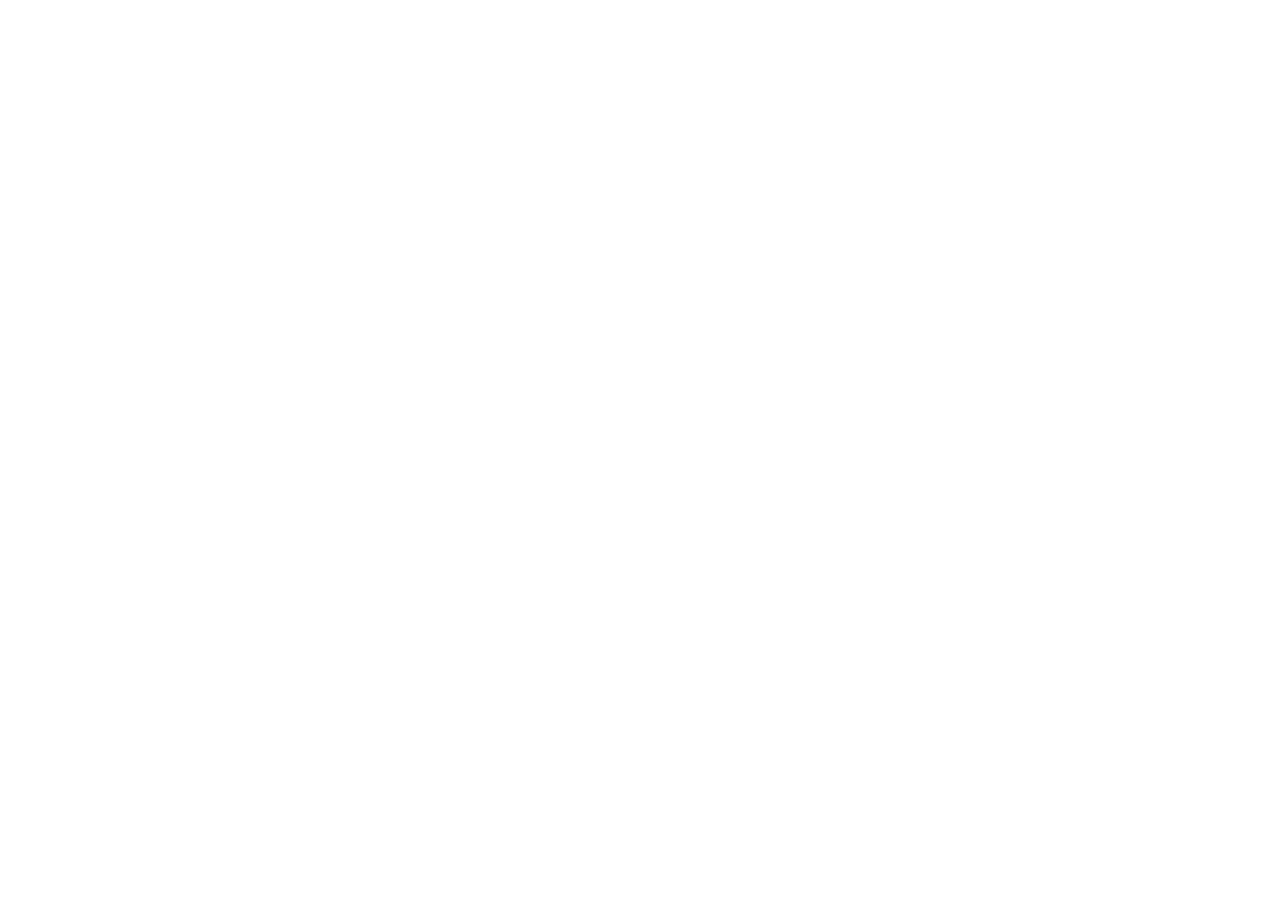
==== sales.html @ b1194a91 "lab06" ====
<!DOCTYPE html>
<html lang="en">
<head>
    <meta charset="UTF-8">
    <meta http-equiv="X-UA-Compatible" content="IE=edge">
    <meta name="viewport" content="width=device-width, initial-scale=1.0">
    <title>Document</title>
</head>
<body>
    <script src="app.js"></script>
</body>
</html>
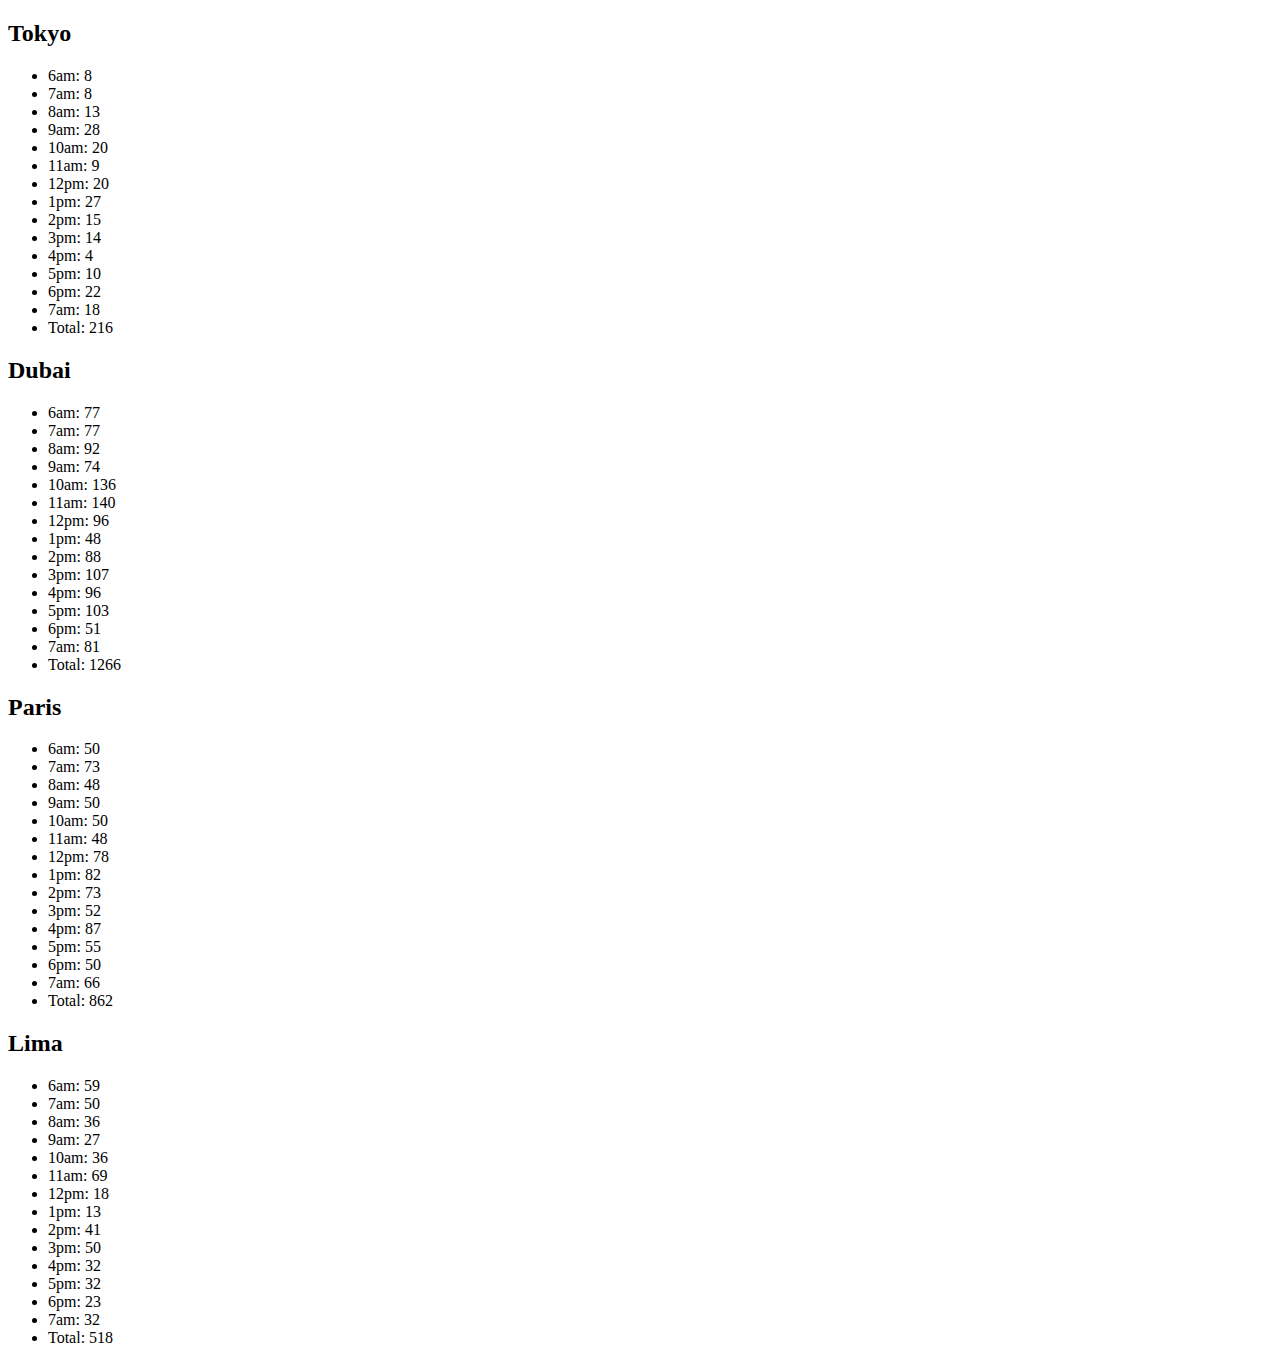
==== commit db7f9b57: "lab05branch" ====
--- a/sales.html
+++ b/sales.html
@@ -7,6 +7,7 @@
     <title>Document</title>
 </head>
 <body>
+    <article id= 'list'></article>
     <script src="app.js"></script>
 </body>
 </html>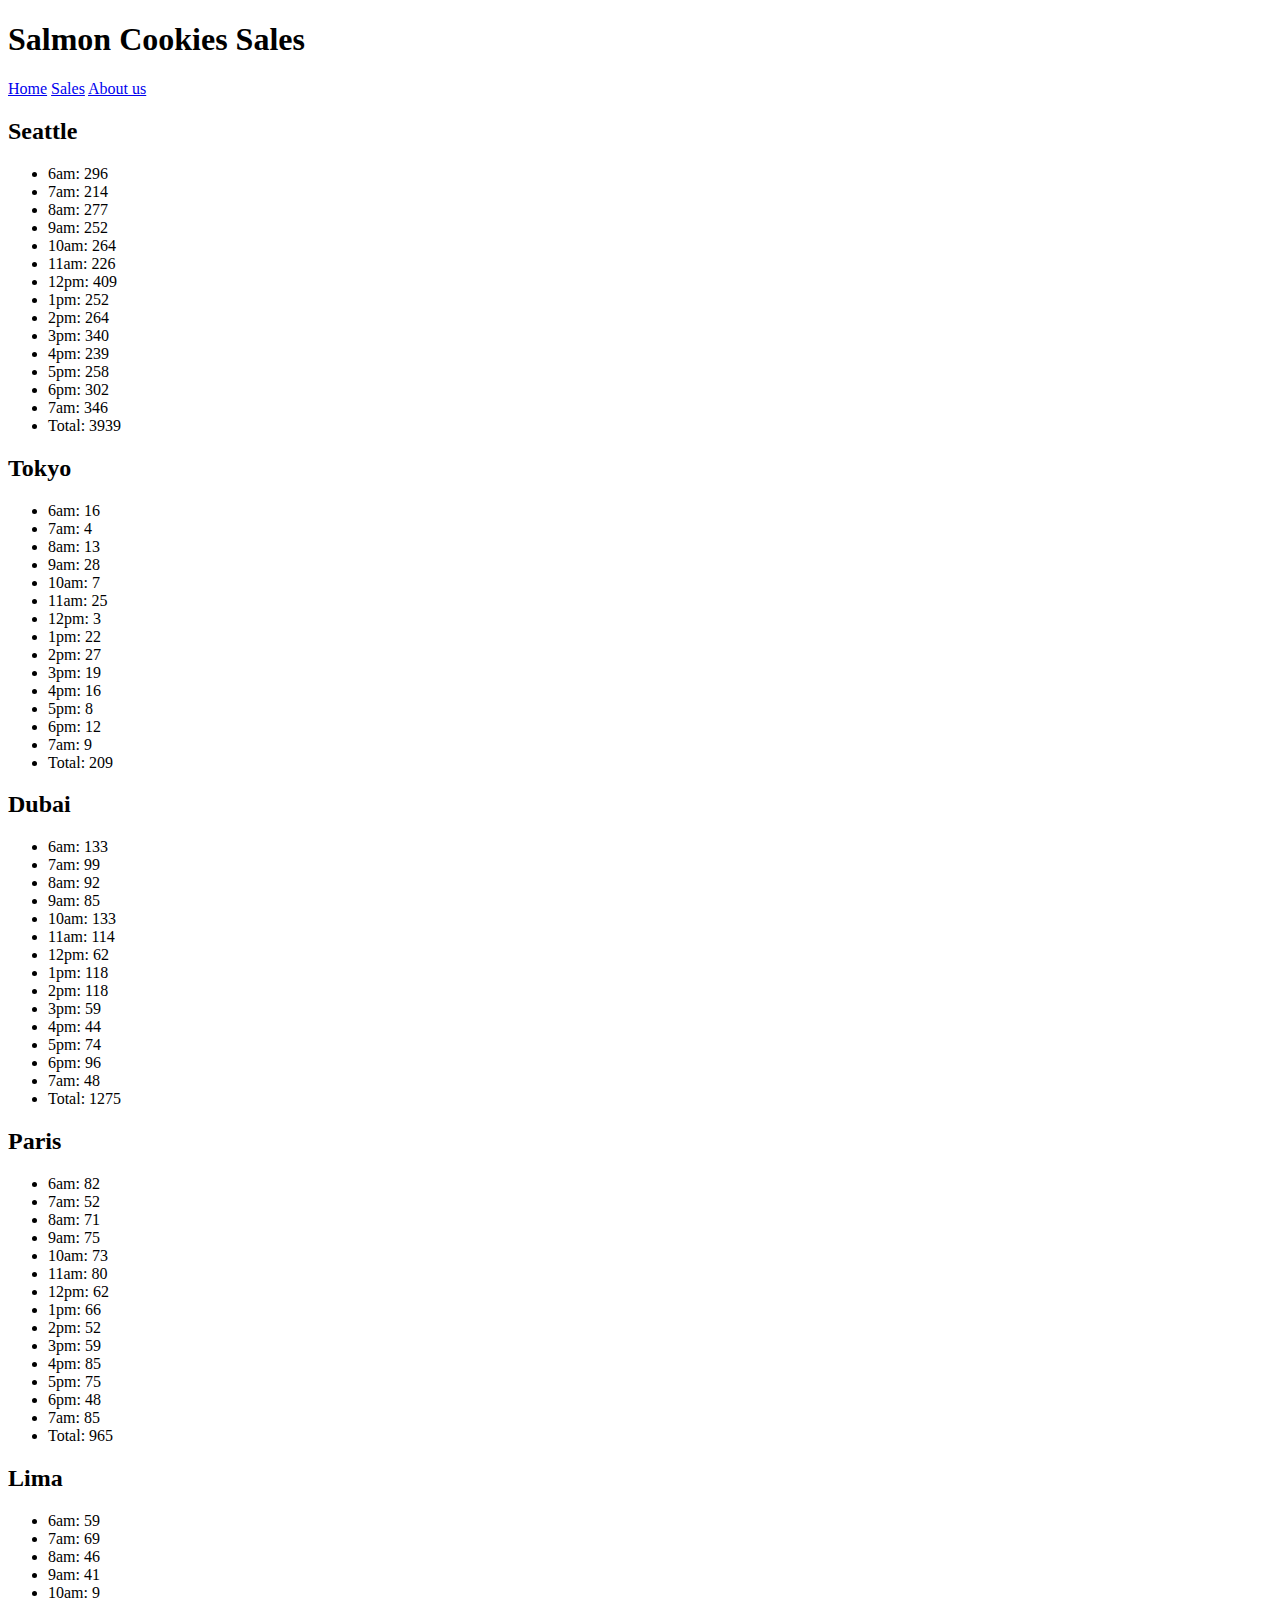
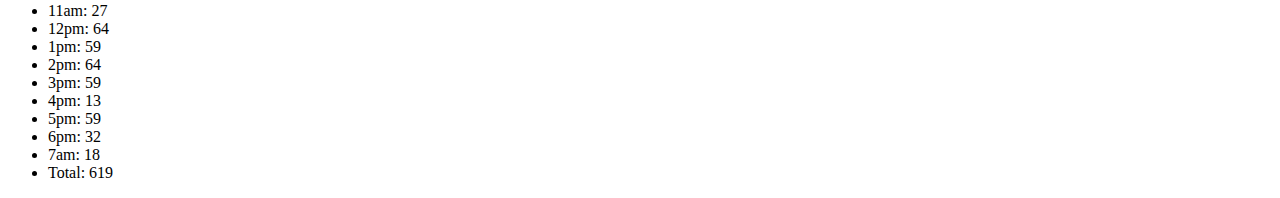
==== commit 3b04aba3: "add .gitignore and .eslinyrc.json" ====
--- a/sales.html
+++ b/sales.html
@@ -7,6 +7,10 @@
     <title>Document</title>
 </head>
 <body>
+    <h1>Salmon Cookies Sales</h1>
+    <a href="index.html">Home</a>
+    <a href="sales.html">Sales</a>
+    <a href="#">About us</a>
     <article id= 'list'></article>
     <script src="app.js"></script>
 </body>
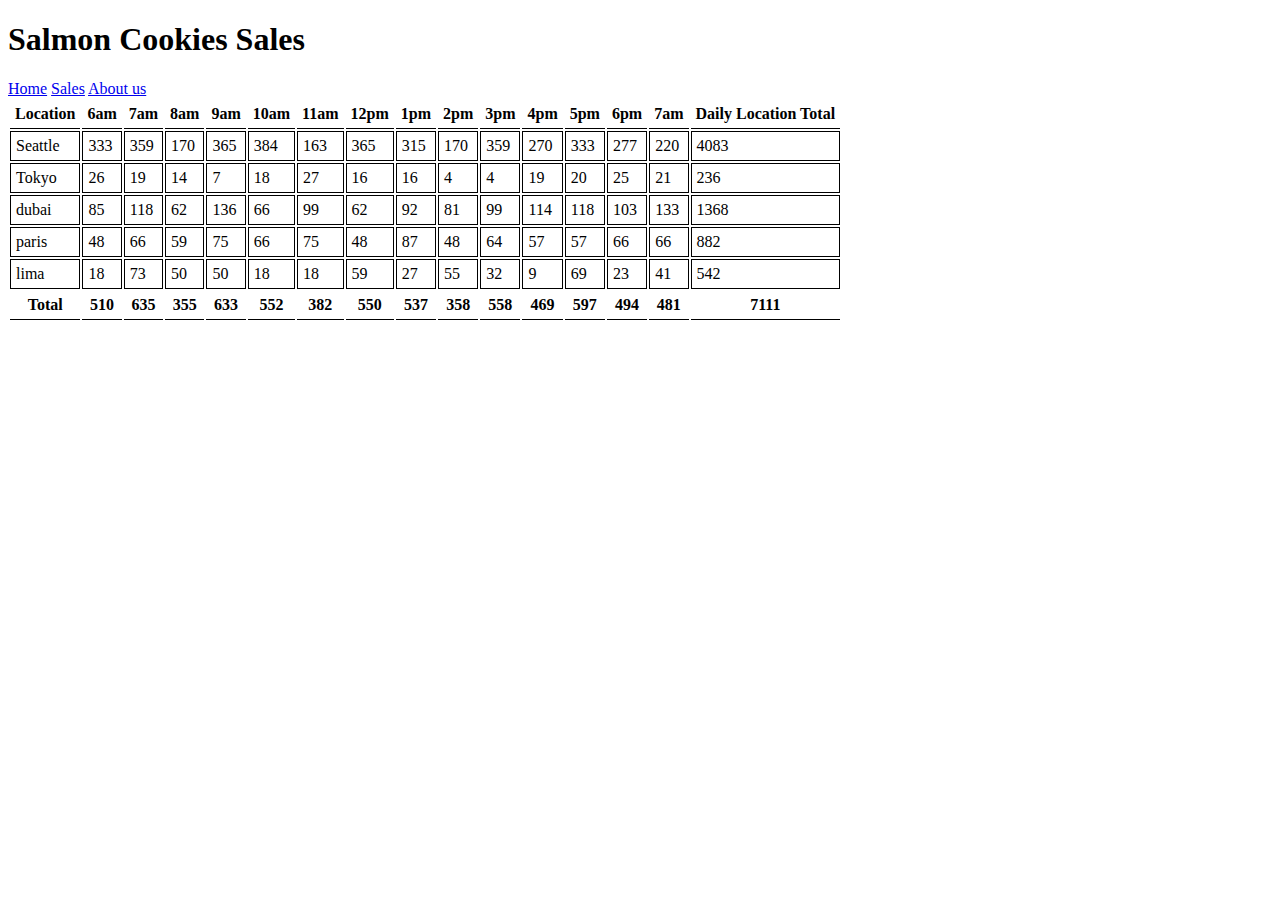
==== commit abf4127c: "lab05 solved" ====
--- a/sales.html
+++ b/sales.html
@@ -1,17 +1,31 @@
 <!DOCTYPE html>
 <html lang="en">
+
 <head>
     <meta charset="UTF-8">
     <meta http-equiv="X-UA-Compatible" content="IE=edge">
     <meta name="viewport" content="width=device-width, initial-scale=1.0">
     <title>Document</title>
+    <style>
+        td {
+            border: 1px solid black;
+            
+            padding: 5px;
+        }
+        th{
+            border-bottom: 1px solid black;
+            padding: 5px;
+        }
+    </style>
 </head>
+
 <body>
     <h1>Salmon Cookies Sales</h1>
     <a href="index.html">Home</a>
     <a href="sales.html">Sales</a>
     <a href="#">About us</a>
-    <article id= 'list'></article>
+    <article id='list'></article>
     <script src="app.js"></script>
 </body>
+
 </html>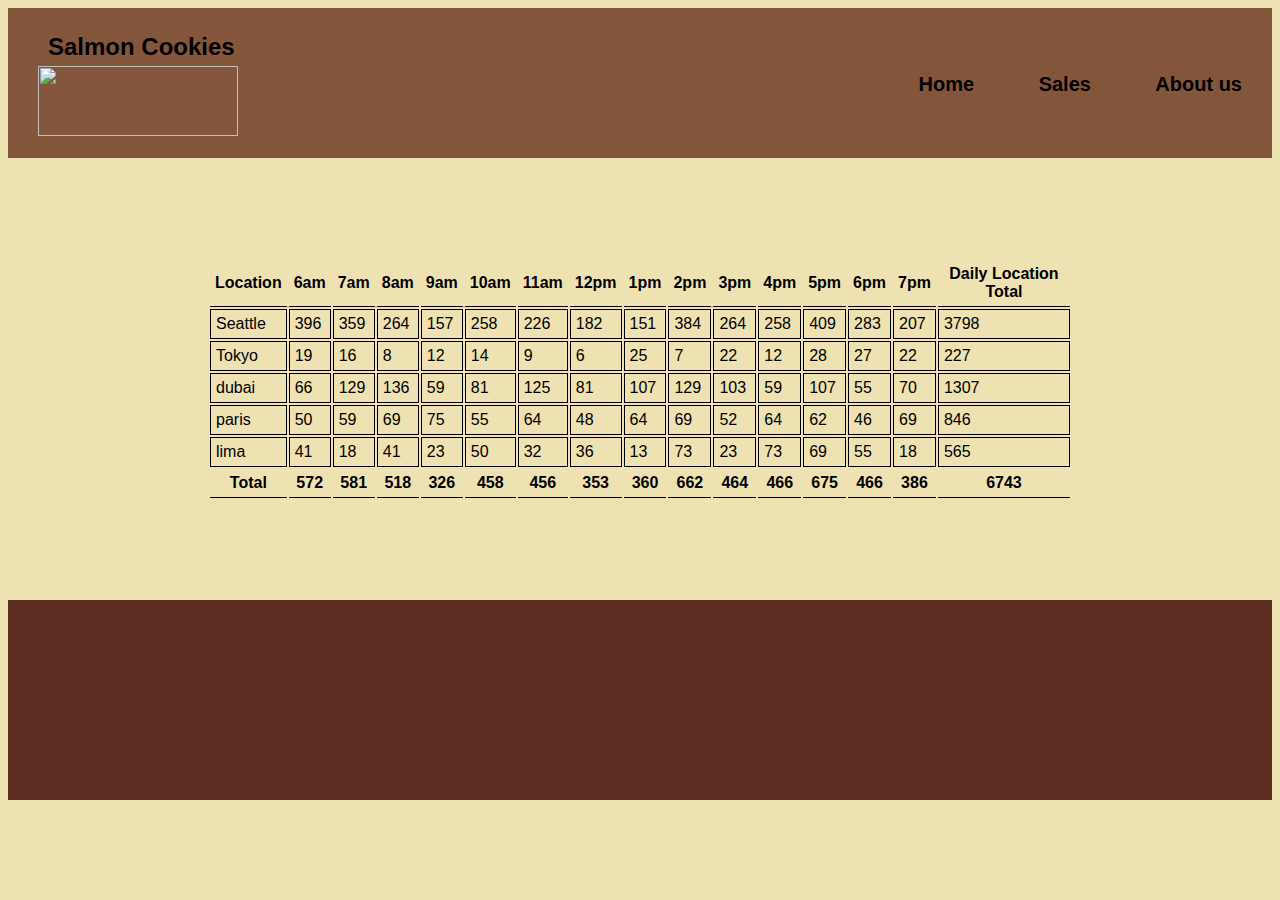
==== commit 50291009: "styling" ====
--- a/sales.html
+++ b/sales.html
@@ -17,15 +17,27 @@
             padding: 5px;
         }
     </style>
+    <link rel="stylesheet" href="style.css">
 </head>
 
 <body>
-    <h1>Salmon Cookies Sales</h1>
-    <a href="index.html">Home</a>
-    <a href="sales.html">Sales</a>
-    <a href="#">About us</a>
+    <header>
+        <div id="_Clogo">
+            <h1>Salmon Cookies</h1>
+            <img src="https://raw.githubusercontent.com/LTUC/amman-201d32/main/class-08/lab-b/assets/salmon.png" alt=""
+                id="logo">
+        </div>
+        <nav>
+            <a href="index.html">Home</a>
+            <a href="sales.html">Sales</a>
+            <a href="#">About us</a>
+        </nav>
+
+    </header>
+    
     <article id='list'></article>
     <script src="app.js"></script>
+    <footer></footer>
 </body>
 
 </html>--- a/style.css
+++ b/style.css
@@ -0,0 +1,84 @@
+*{
+    box-sizing: border-box;
+    font-family: 'Roboto', sans-serif;
+}
+body{
+    background-color: #EFE2B2;
+}
+header{
+    background-color: #84563C;
+    height: 150px;
+}
+#logo {
+    width: 200px;
+    height: 70px;
+}
+h1{
+    margin: 0 15px ;
+    font-family: 'Roboto', sans-serif;
+    font-size:x-large;
+    font-weight: bolder;
+    width: 200px;
+}
+#_Clogo{
+    margin: 25px;
+    float: left;
+}
+nav{
+    margin:  65px  0;
+    float: right;
+    
+    
+}
+nav a{
+    font-family: 'Roboto', sans-serif;
+    font-weight: bold;
+    font-size: 20px;
+    text-decoration: none;
+    padding: 30px;
+    color: black;
+}
+h3{
+    text-align: center;
+    font-size: 25px;
+    font-weight: bold;
+    margin: 25px 0;
+}
+h5{
+    text-align: center;
+}
+
+main{
+    font-size:  25px;
+    clear: both;
+}
+img{
+    max-width: 250px;
+    display: inline-block;
+    vertical-align: middle;
+    margin: 5px;
+    
+}
+section{
+  
+    margin:0 90px;
+    overflow-x: scroll;
+    white-space: nowrap;
+}
+h4{
+    font-size: 25px;
+    font-weight: bolder;
+}
+footer{
+    background-color: #5A2C22;
+    height: 200px;
+    font-family: 'Roboto', sans-serif;
+    padding: 40px;
+    font-weight: bold;
+}
+table{
+    margin:100px 200px;
+}
+footer ul li{
+    line-height:  25px;
+}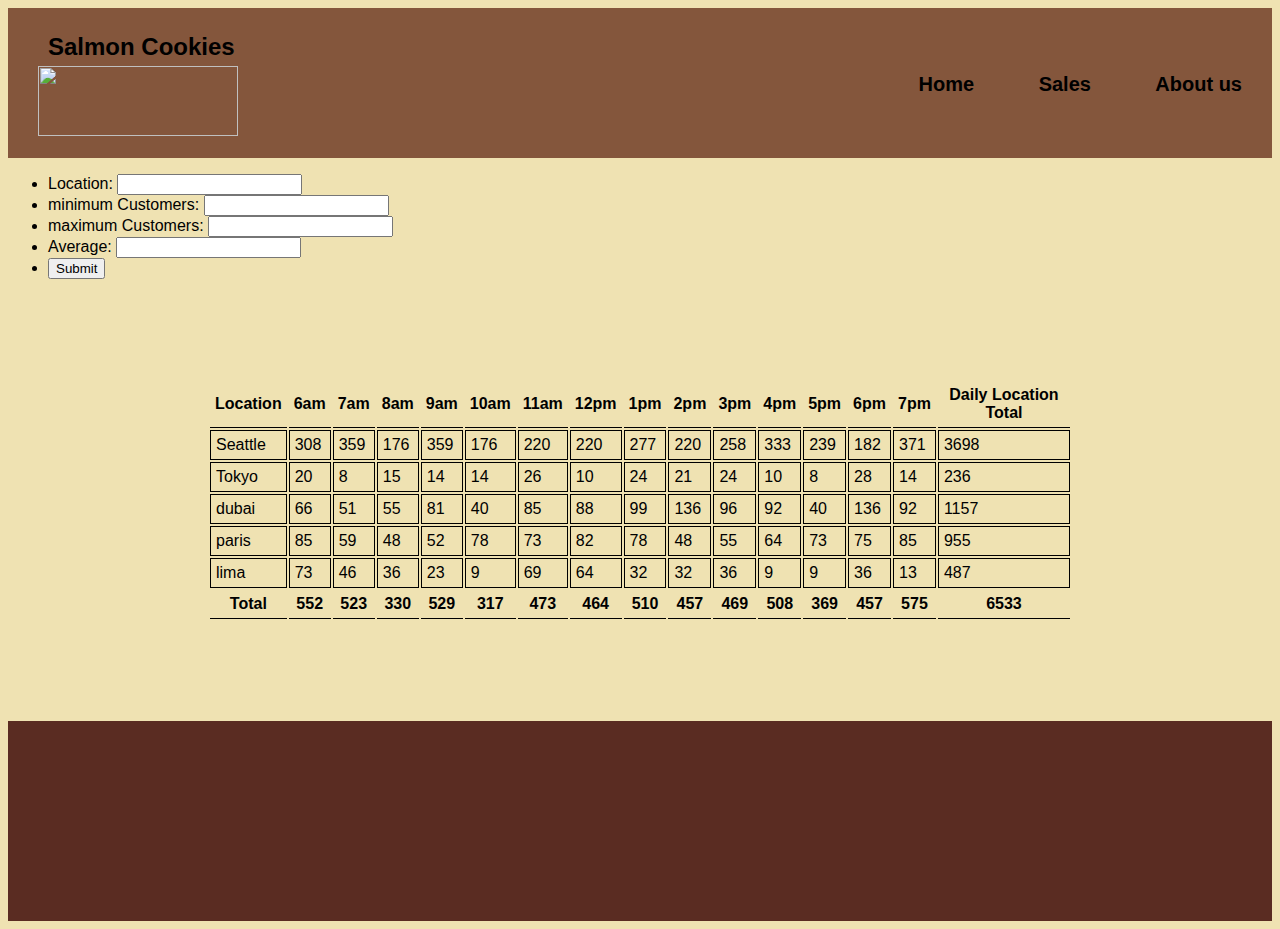
==== commit 02c0323d: "lab09 is done" ====
--- a/sales.html
+++ b/sales.html
@@ -34,6 +34,19 @@
         </nav>
 
     </header>
+    <form id="addLocation">
+        <ul>
+            <li><label for="name">Location:</label>
+                <input type="text" id="name" ></li>
+            <li><label for="min">minimum Customers:</label>
+                <input type="number" id="min"></li>
+            <li><label for="max">maximum Customers:</label>
+                <input type="number" id="max"></li>
+            <li><label for="avg">Average:</label>
+                <input type="number" step="any" id="avg"></li>
+                <li><input type="submit" id="submit"></li>
+                
+        </ul>
     
     <article id='list'></article>
     <script src="app.js"></script>
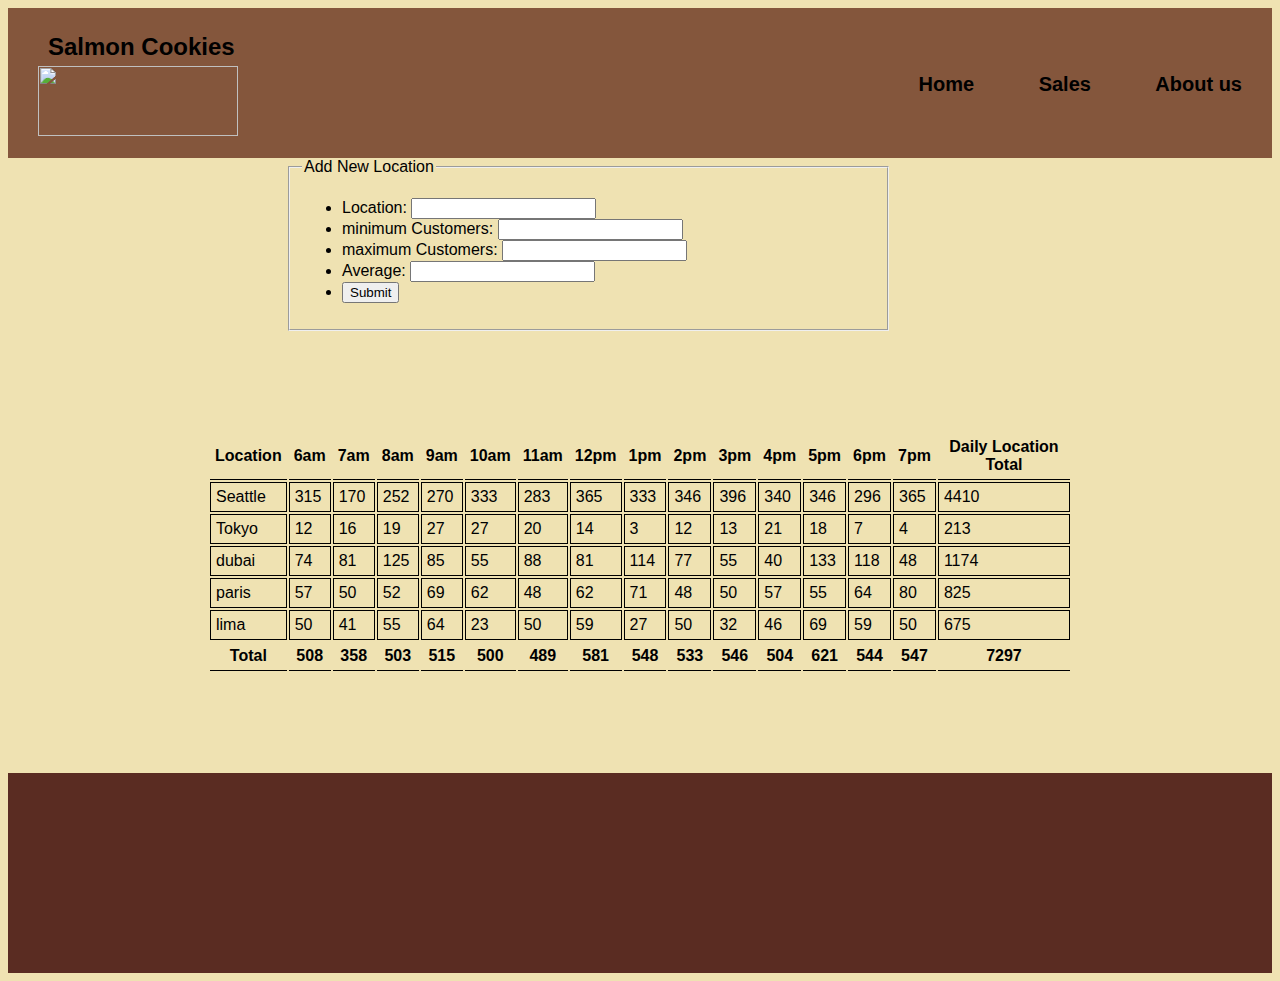
==== commit 1e45ff89: "add fieldset & legend" ====
--- a/sales.html
+++ b/sales.html
@@ -9,10 +9,11 @@
     <style>
         td {
             border: 1px solid black;
-            
+
             padding: 5px;
         }
-        th{
+
+        th {
             border-bottom: 1px solid black;
             padding: 5px;
         }
@@ -35,19 +36,26 @@
 
     </header>
     <form id="addLocation">
-        <ul>
-            <li><label for="name">Location:</label>
-                <input type="text" id="name" ></li>
-            <li><label for="min">minimum Customers:</label>
-                <input type="number" id="min"></li>
-            <li><label for="max">maximum Customers:</label>
-                <input type="number" id="max"></li>
-            <li><label for="avg">Average:</label>
-                <input type="number" step="any" id="avg"></li>
+        <fieldset>
+            <legend>Add New Location</legend>
+            <ul>
+                <li><label for="name">Location:</label>
+                    <input type="text" id="name">
+                </li>
+                <li><label for="min">minimum Customers:</label>
+                    <input type="number" id="min">
+                </li>
+                <li><label for="max">maximum Customers:</label>
+                    <input type="number" id="max">
+                </li>
+                <li><label for="avg">Average:</label>
+                    <input type="number" step="any" id="avg">
+                </li>
                 <li><input type="submit" id="submit"></li>
-                
-        </ul>
-    
+
+            </ul>
+        </fieldset>
+    </form>
     <article id='list'></article>
     <script src="app.js"></script>
     <footer></footer>
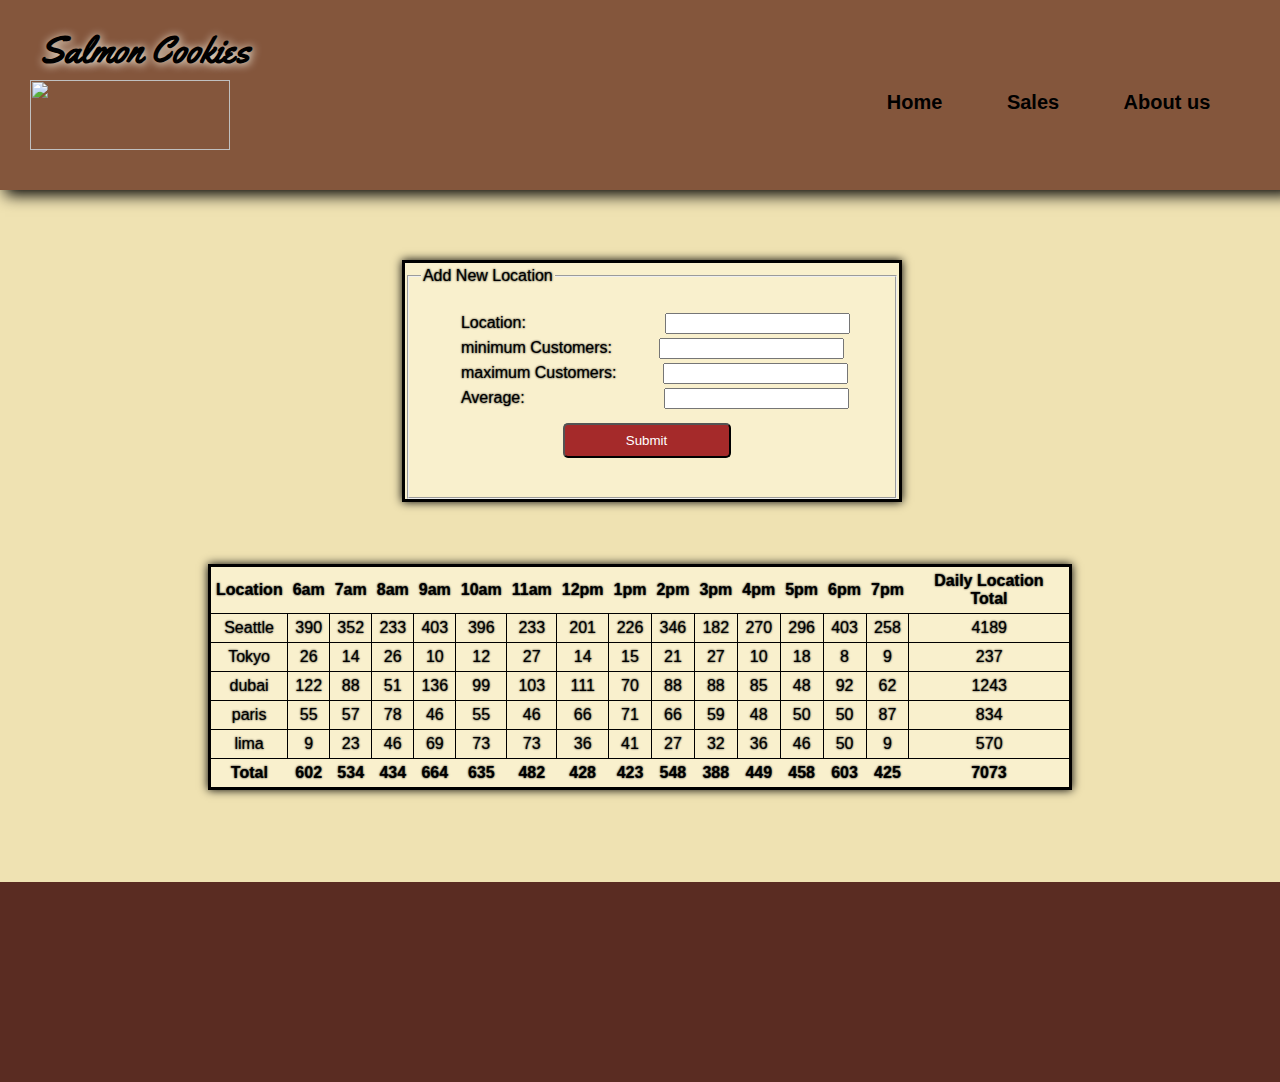
==== commit 5a512b83: "finishing project" ====
--- a/sales.html
+++ b/sales.html
@@ -40,16 +40,16 @@
             <legend>Add New Location</legend>
             <ul>
                 <li><label for="name">Location:</label>
-                    <input type="text" id="name">
+                    <input type="text" id="name" required="required">
                 </li>
                 <li><label for="min">minimum Customers:</label>
-                    <input type="number" id="min">
+                    <input type="number" id="min" required="required">
                 </li>
                 <li><label for="max">maximum Customers:</label>
-                    <input type="number" id="max">
+                    <input type="number" id="max" required="required">
                 </li>
                 <li><label for="avg">Average:</label>
-                    <input type="number" step="any" id="avg">
+                    <input type="number" step="any" id="avg" required="required">
                 </li>
                 <li><input type="submit" id="submit"></li>
 
--- a/style.css
+++ b/style.css
@@ -1,84 +1,174 @@
-*{
+@import url('https://fonts.googleapis.com/css2?family=Yellowtail&display=swap');
+* {
     box-sizing: border-box;
     font-family: 'Roboto', sans-serif;
+    list-style: none;
 }
-body{
+
+body {
     background-color: #EFE2B2;
 }
-header{
+
+header {
     background-color: #84563C;
-    height: 150px;
+    height: 190px;
+    box-shadow: black 5px 5px 15px;
+    width: 102%;
+    margin: -8px;
 }
+
+nav a:hover {
+    text-shadow: white 0 0 5px, rgb(255, 212, 183) 0 0 15px;
+}
+
 #logo {
     width: 200px;
     height: 70px;
 }
-h1{
-    margin: 0 15px ;
-    font-family: 'Roboto', sans-serif;
-    font-size:x-large;
-    font-weight: bolder;
-    width: 200px;
+
+h1 {
+    margin: 0 15px;
+    font-family: 'Yellowtail', cursive;
+    font-size: 37px;
+    font-weight: 1000;
+    width: 209px;
+    color: black);
+    text-shadow: ivory 1px 1px 10px;
 }
-#_Clogo{
+
+#_Clogo {
     margin: 25px;
     float: left;
 }
-nav{
-    margin:  65px  0;
+
+nav {
+    margin: 65px 0;
     float: right;
-    
-    
 }
-nav a{
+
+nav a {
     font-family: 'Roboto', sans-serif;
     font-weight: bold;
     font-size: 20px;
     text-decoration: none;
     padding: 30px;
     color: black;
-}
-h3{
-    text-align: center;
-    font-size: 25px;
-    font-weight: bold;
-    margin: 25px 0;
-}
-h5{
-    text-align: center;
+    position: relative;
+    left: -49px;
+    bottom: -26px;
 }
 
-main{
-    font-size:  25px;
+h3 {
+    font-family: 'Yellowtail', cursive;
+    color: rgb(99, 35, 5);
+    text-align: center;
+    font-size: 37px;
+    font-weight: 900;
+    margin: 80px 0 0 0;
+    text-shadow: black 0 0 2px, 0 0 15px;
+}
+
+h5 {
+    color: brown;
+    text-align: center;
+    text-align: center;
+    position: relative;
+    bottom: -6px;
+}
+
+main {
+    font-size: 25px;
     clear: both;
 }
-img{
+
+img {
     max-width: 250px;
     display: inline-block;
     vertical-align: middle;
     margin: 5px;
-    
 }
-section{
-  
-    margin:0 90px;
+
+section {
+    margin: 53px 90px;
     overflow-x: scroll;
     white-space: nowrap;
 }
-h4{
+
+h4 {
     font-size: 25px;
     font-weight: bolder;
 }
-footer{
+
+footer {
     background-color: #5A2C22;
     height: 200px;
     font-family: 'Roboto', sans-serif;
     padding: 40px;
     font-weight: bold;
+    width: 102%;
+    margin: -8px;
 }
-table{
-    margin:100px 200px;
+
+table {
+    margin: 100px 200px;
 }
-footer ul li{
-    line-height:  25px;
+
+footer ul li {
+    line-height: 25px;
+}
+
+form {
+    margin: 40px;
+    border-collapse: collapse;
+    text-align: justify;
+    border-style: solid;
+    border-color: black;
+    background-color: rgba(255, 248, 220, 0.63);
+    text-shadow: 0px 0px 2px;
+    box-shadow: black 0 0 9px;
+    width: 500px;
+    list-style-type: none;
+    position: relative;
+    left: 28%;
+    bottom: -38px;
+    line-height: 25px;
+}
+
+input {
+    position: relative;
+    left: 10%;
+}
+
+#avg, #name {
+    position: relative;
+    left: 32%;
+}
+
+#submit:hover {
+    background-color: rgba(165, 42, 42, 0.589);
+    transition: 400ms;
+}
+
+#submit {
+    position: relative;
+    left: 0%;
+    right: 0%;
+    position: relative;
+    left: 21%;
+    padding: 8px;
+    width: 168px;
+    border-radius: 5px;
+    background-color: brown;
+    color: white;
+    margin: 13px;
+}
+
+table {
+    border-collapse: collapse;
+    text-align: center;
+    border-style: solid;
+    border-color: black;
+    background-color: rgba(255, 248, 220, 0.63);
+    text-shadow: 0px 0px 2px;
+    box-shadow: black 0 0 9px;
 }